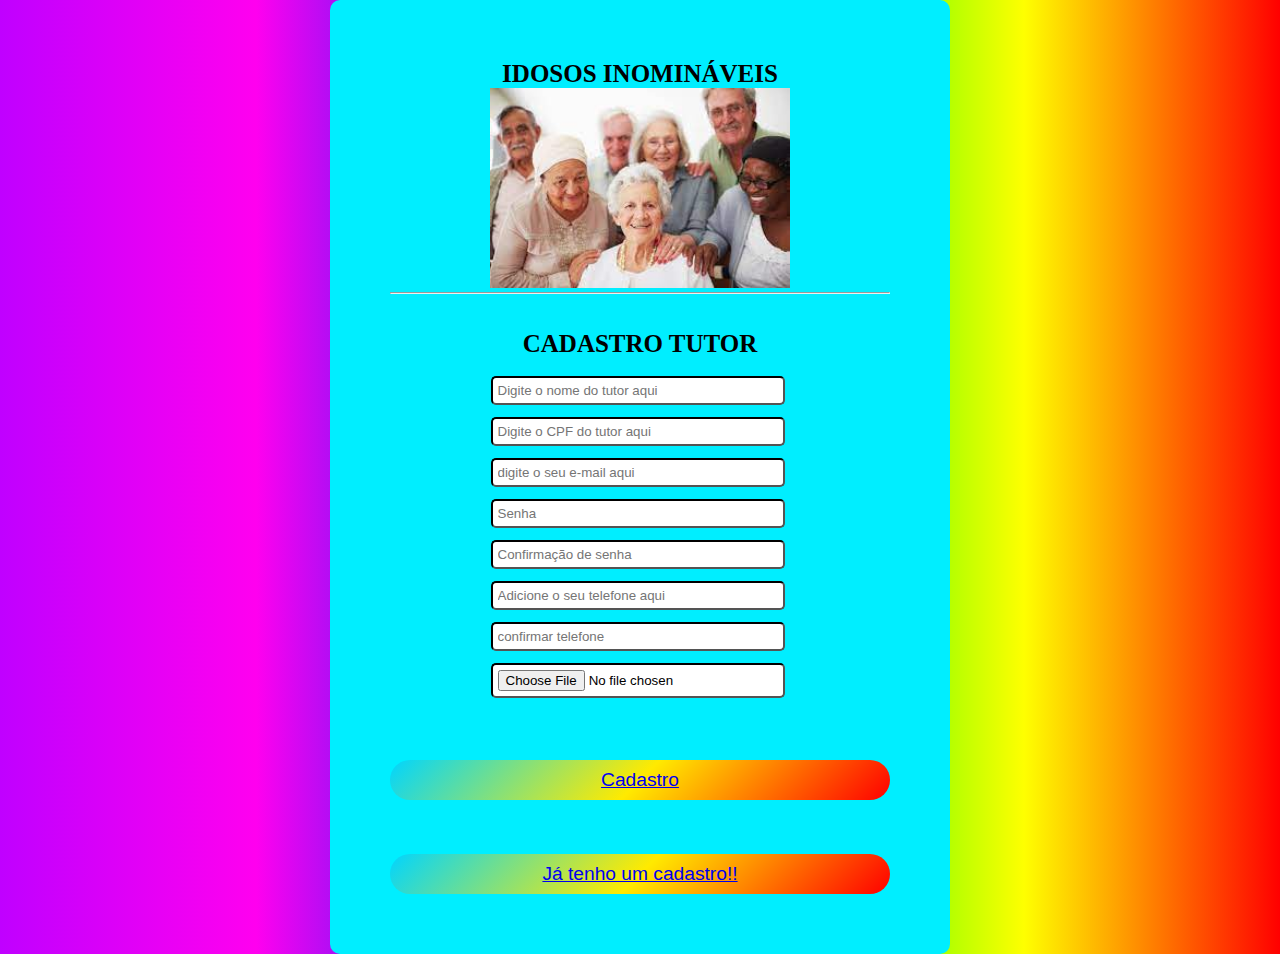
==== index.html @ 043ef126 "Adicionado os arquivos do site do idoso" ====
<!DOCTYPE html>
<html>

<head>
  <meta charset="utf-8">
  <meta name="viewport" content="width=device-width">
  
  <link href="style.css" rel="stylesheet" type="text/css" />
</head>

<body>
  <center>
  <div class="form">
     <form id="form">
       <h1>Idosos inomináveis</h1>
 <div class="logo"> <img src="ICONE_SITE.jpg" width="300px"></div><hr>
    <br />
   <br />
      <div class="a">
        <h1>Cadastro Tutor</h1>
      </div>
   <br />
      <div class="campos">
        <input type="text" placeholder="Digite o nome do tutor aqui">
        <input type="number" placeholder="Digite o CPF do tutor aqui">
        <input type="email" placeholder="digite o seu e-mail aqui">
        <input type="password" placeholder="Senha" id="password" required>
        <input type="password" placeholder="Confirmação de senha" id="confirm_password" required>
        <input type="number" placeholder="Adicione o seu telefone aqui">
        <input type="number" placeholder="confirmar telefone">
        <input type="file" placeholder="Adicione a sua foto aqui">
        <div class="btn">
        <button type="submit"> <a href="idoso.html">Cadastro</a></button> 
          <br>
        <br>

        <br>
        <br>
       <a href="login.html"><button > Já tenho um cadastro!!</a></button>
        </div>
     
      </div>
    </form>

    <script src="script.js"></script>
  </div>
</center>
</body>

</html>
---- style.css ----
*{
margin: 0;
padding: 0;
}
body,html{
   background: linear-gradient(270deg, #ff0000, #feff00, #06ff00, #002cff, #ff00ef, #c000ff);
   
}

@-webkit-keyframes AnimationName {
    0%{background-position:0% 50%}
    50%{background-position:100% 50%}
    100%{background-position:0% 50%}
}
@-moz-keyframes AnimationName {
    0%{background-position:0% 50%}
    50%{background-position:100% 50%}
    100%{background-position:0% 50%}
}
@keyframes AnimationName {
    0%{background-position:0% 50%}
    50%{background-position:100% 50%}
    100%{background-position:0% 50%}
}
}
a:-webkit-any-link {
    color: black;
    cursor: pointer;
    text-decoration: none;
}

h1 {
  color:black;
  text-align: center;
  font-size: 25px;
  text-transform: uppercase;
  cursor: default;
}

.form{
padding-top:100px;
  left:50%;
  top:50%;
  border-radius:10px ;
  padding:60px;
  width:min-content;
  display:block;
 align-items:center;
  background-color:#00eeffff;
}

input {
 margin: 0px 0px 12px -5px;
 border-radius: 5px;
  border: 2px solid #000000;
  min-width:280px;
      writing-mode: horizontal-tb !important;
    text-rendering: auto;
    color: fieldtext;
    letter-spacing: normal;
    word-spacing: normal;
    line-height: normal;
    text-transform: none;
    text-indent: 0px;
    text-shadow: none;
    display: inline-block;
    text-align: start;
    appearance: auto;
    -webkit-rtl-ordering: logical;
    cursor: text;
    background-color: field;
    padding: 5px;
    border-width: 2px;
    border-style: inset;
    border-color: -internal-light-dark(rgb(118, 118, 118), rgb(133, 133, 133));
    border-image: initial;
}
@media screen and(max-width:768) {
  section, aside{
    width:100%;
  }
}
.title{
  font-size:1.8em;
  margin-bottom:10%;
}

.input input{
  width: 80%;
  border: none;
  outline: none;
  font-family:'Poppings', sans-serif;
  color:#2b344b;
  font-size:11px;
}
.btn{
  margin-top:10%;
  width:100%;
  text-align:center;
}
.btn button{
  font-family:'Poppings',sans-serif;
  background:linear-gradient 
  (-45deg, #fafe06ff, #f00000ff, #460ec8ff) ;
width: 100%;
  height: 40px;
  border:none;
  font-size:1.2em;
  color:black;
  border-radius:20px;
  outline:none;
  cursor:pointer;
}
.btn button:hover{
  background:linear-gradient 
  (-45deg, #fafe06ff, #fa7900ff, #ff0000ff) ;
}
#for {
padding-top:0px;
  height:1200px;
  padding:60px;
  position:relative;
  border-radius:10px ;
  
  width:min-content;
  display:block;
 align-items:center;
  background-color:#002db3ff;

}
button{
    font-family:'Poppings',sans-serif;
    background:linear-gradient(-45deg, #ff0000ff, #ffea00ff, #00d5ffff) ;
width: 100%;
  height: 40px;
  border:none;
  font-size:1.2em;
  color:black;
  border-radius:20px;
  outline:none;
  cursor:pointer;
}


@media only screen and (min-width: 600px) {

  .form {width: 500px;}
  #form {width: 500px;}

}

@media only screen and (min-width: 768px) {
 
  .form {width: 500px;}
  #form {width: 500px;}
}
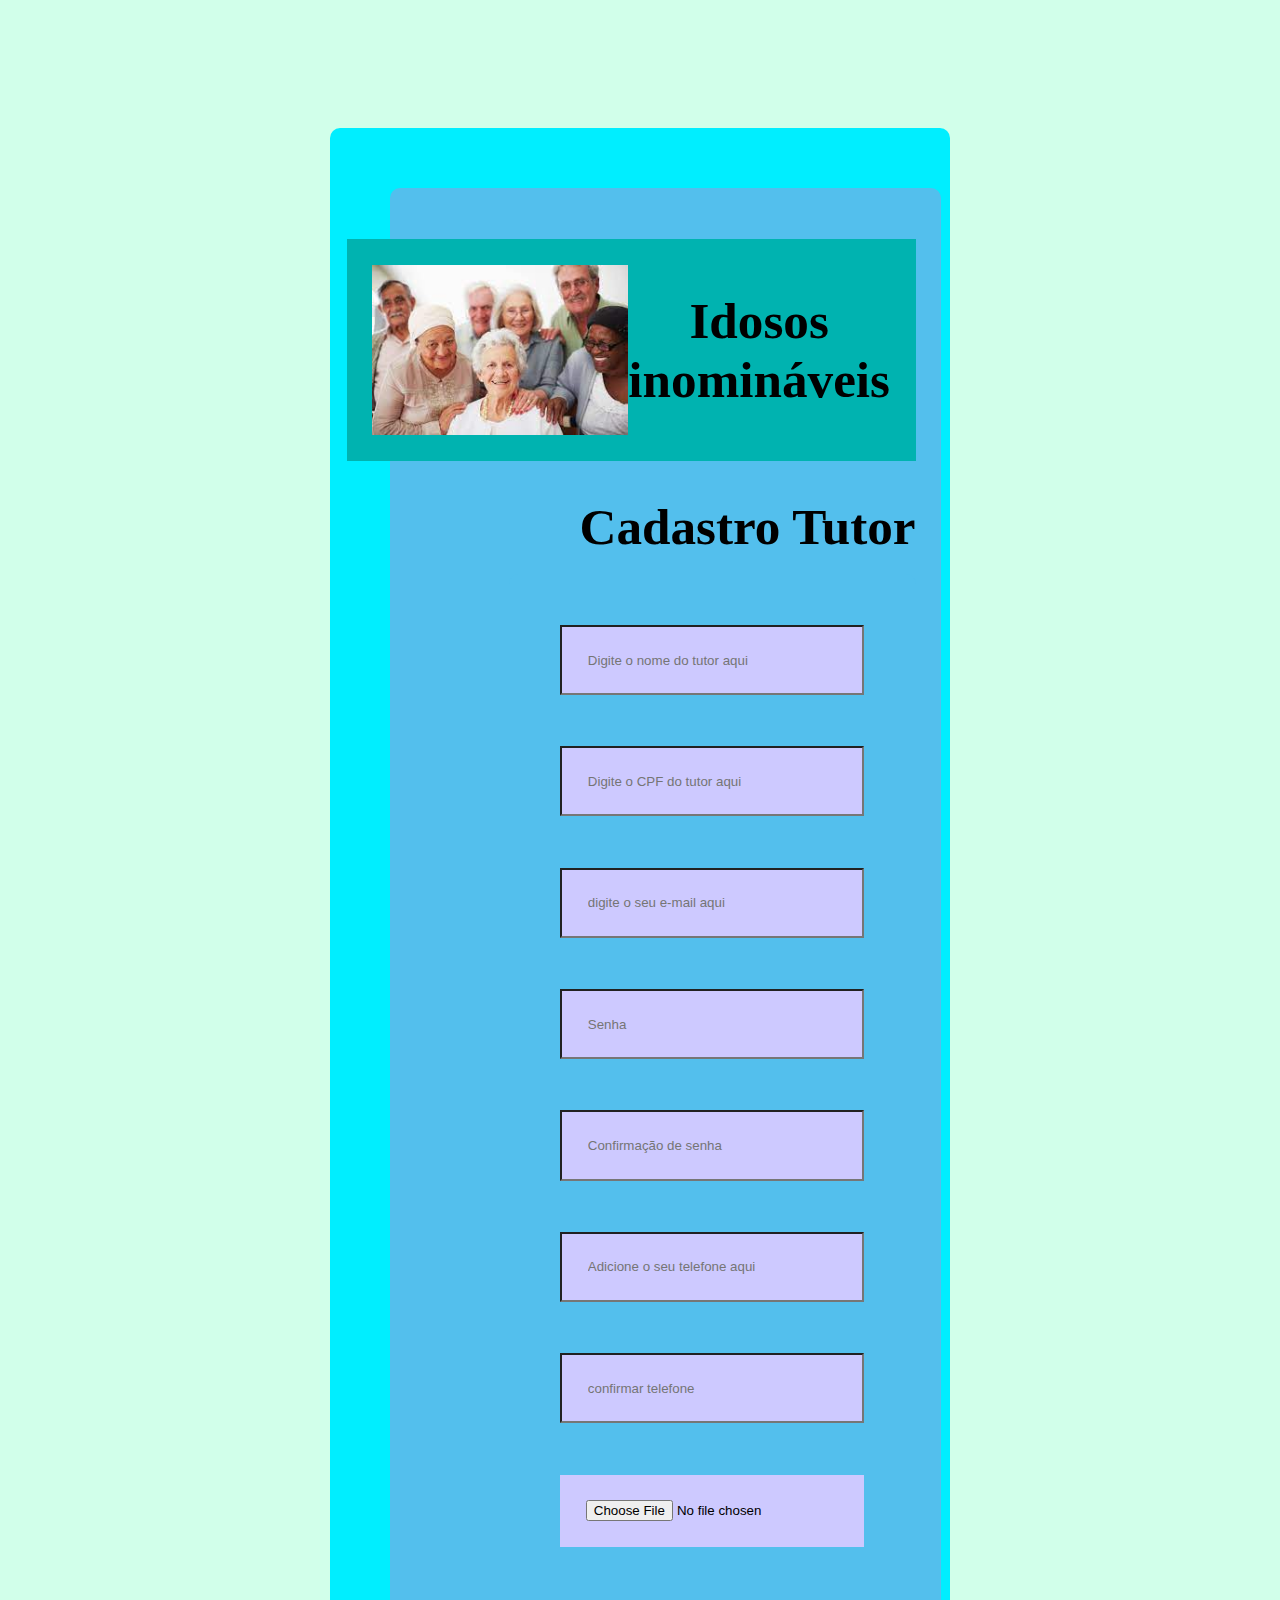
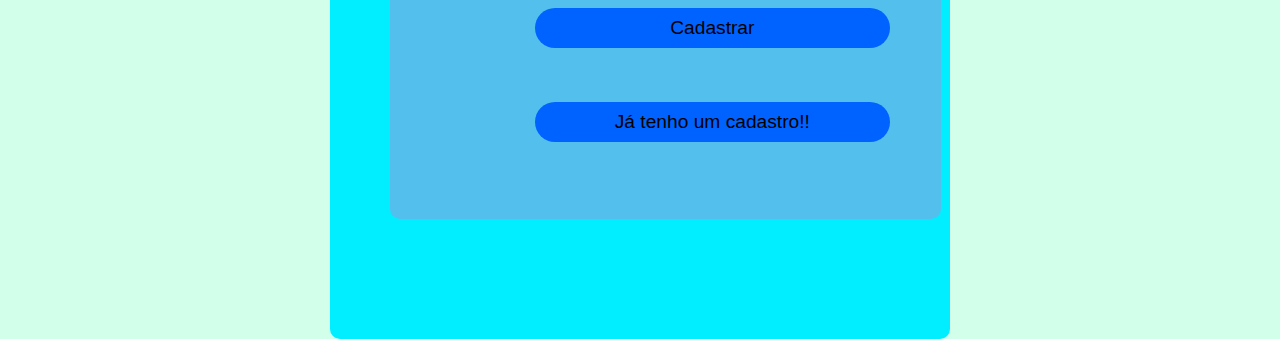
==== commit b8e7d16a: "Terminando o projeto do site idoso, style melhor" ====
--- a/index.html
+++ b/index.html
@@ -12,15 +12,19 @@
   <center>
   <div class="form">
      <form id="form">
+
+      <div class="logo"> 
        <h1>Idosos inomináveis</h1>
- <div class="logo"> <img src="ICONE_SITE.jpg" width="300px"></div><hr>
+ <img src="ICONE_SITE.jpg" >
+</div>
+
     <br />
    <br />
       <div class="a">
         <h1>Cadastro Tutor</h1>
       </div>
    <br />
-      <div class="campos">
+      <div id="c">
         <input type="text" placeholder="Digite o nome do tutor aqui">
         <input type="number" placeholder="Digite o CPF do tutor aqui">
         <input type="email" placeholder="digite o seu e-mail aqui">
@@ -30,7 +34,7 @@
         <input type="number" placeholder="confirmar telefone">
         <input type="file" placeholder="Adicione a sua foto aqui">
         <div class="btn">
-        <button type="submit"> <a href="idoso.html">Cadastro</a></button> 
+        <button type="submit"> <a href="idoso.html">Cadastrar</a></button> 
           <br>
         <br>
 
@@ -42,6 +46,8 @@
       </div>
     </form>
 
+<p><br><br></p>
+
     <script src="script.js"></script>
   </div>
 </center>
--- a/style.css
+++ b/style.css
@@ -1,156 +1,272 @@
 *{
-margin: 0;
-padding: 0;
-}
-body,html{
-   background: linear-gradient(270deg, #ff0000, #feff00, #06ff00, #002cff, #ff00ef, #c000ff);
+  margin: 0;
+  padding: 0;
+  }
+  body{
+     background-color:#d1ffea;
+  }
+  
+  @-webkit-keyframes AnimationName {
+      0%{background-position:0% 50%}
+      50%{background-position:100% 50%}
+      100%{background-position:0% 50%}
+  }
+  @-moz-keyframes AnimationName {
+      0%{background-position:0% 50%}
+      50%{background-position:100% 50%}
+      100%{background-position:0% 50%}
+  }
+  @keyframes AnimationName {
+      0%{background-position:0% 50%}
+      50%{background-position:100% 50%}
+      100%{background-position:0% 50%}
+  }
+  
+  a:-webkit-any-link {
+      color: black;
+      cursor: pointer;
+      text-decoration: none;
+  }
+  
+  
+  .form{
+  padding-top:100px;
+    left:50%;
+    top:50%;
+    border-radius:10px ;
+    padding:60px;
+    width:min-content;
+    display: inline-grid;
+    background-color:#00eeffff;
+        justify-content: space-around;
+        justify-items: center;
+        margin-top: 10vw;
+  }
+  
+  @media screen and(max-width:768) {
+    section, aside{
+      width:100%;
+    }
+  }
+  .title{
+    font-size:1.8em;
+    margin-bottom:10%;
+  }
+  
+  .input input{
+    width: 80%;
+    border: none;
+    outline: none;
+    font-family:'Poppings', sans-serif;
+    color:#2b344b;
+    font-size:11px;
+  }
+  .btn{
+    margin-top:10%;
+    width:100%;
+    text-align:center;
+  }
+  .btn button{
+    font-family:'Poppings',sans-serif;
+    background:linear-gradient 
+    (-45deg, #fafe06ff, #f00000ff, #460ec8ff) ;
+  width: 100%;
+    height: 40px;
+    border:none;
+    font-size:1.2em;
+    color:black;
+    border-radius:20px;
+    outline:none;
+    cursor:pointer;
+  }
+  
+  .btn button:hover{
+    background:linear-gradient 
+    (-45deg, #fafe06ff, #fa7900ff, #ff0000ff) ;
+  }
+  
+  
+  
+  button{
+    font-family:'Poppings',sans-serif;
+    background:linear-gradient(90deg,#0062ff,#0062ff,#0062ff) ;
+    width: 100%;
+    height: 40px;
+    border:none;
+    font-size:1.2em;
+    color:black;
+    border-radius:20px;
+    outline:none;
+    cursor:pointer;
+  }
+  
+  
+  @media only screen and (min-width: 600px) {
+  
+    .form {width: 500px;}
+    #form {width: 500px;}
+  
+  }
+  
+  @media only screen and (min-width: 768px) {
    
+    .form {width: 500px;}
+    #form {width: 500px;}
+  }
+  
+  p {
+      display: block;
+      margin-block-start: 1em;
+      margin-block-end: 1em;
+      margin-inline-start: 0px;
+      margin-inline-end: 0px;
+    font-size:2vw;
+  }
+  
+  h1 {
+      color: black;
+      text-align: center;
+      font-size: 4vw;
+      cursor: default;
+  }
+  .alert{
+    padding: 5vw;
+    border-radius:10px ;
+    width:min-content;
+    display: table-cell;
+    background-color:#4dfe71ff;
+    font-size:35px;
+  }
+  h2 {
+      display: block;
+      font-size: 1.5em;
+      margin-block-start: 0.83em;
+      margin-block-end: 0.83em;
+      margin-inline-start: 0px;
+      margin-inline-end: 0px;
+      font-weight: bold;
+  }
+  
+  
+  #lista {
+  
+    height:100%;
+    padding: 2vw;
+    position:relative;
+    border-radius:10px ;
+    justify-content: space-around;
+    width:min-content;
+    display: table-cell;
+    align-items:center;
+    background-color: #53bfed;
+  }
+  
+  #conteudo {
+    height:100%;
+    padding: 2vw;
+    position:relative;
+    border-radius:10px ;
+    justify-content: space-around;
+    width:min-content;
+    display:block;
+    align-items:center;
+    background-color: #53bfed;
+    margin-top: 30px;
+    margin-bottom: 30px;
+  }
+  #c {
+    /* height: 100%; */
+    padding: 2vw;
+    position: relative;
+    border-radius: 10px;
+    justify-content: center;
+    /* align-items: center; */
+    background-color: #53bfed;
+    align-content: stretch;
+    justify-items: self-end;
+    display: flex;
+    flex-wrap: nowrap;
+    flex-direction: column;
+}
+  #form{
+      height: 100%;
+      padding: 2vw;
+      position: relative;
+      border-radius: 10px;
+      justify-content: center;
+      align-items: baseline;
+      background-color: #53bfed;
+      align-content: center;
+      justify-items: self-end;
+  }
+  #for {
+    padding-top: 100px;
+    /* left: 50%; */
+    /* top: 50%; */
+    border-radius: 10px;
+    padding: 60px;
+    width: min-content;
+    display: flex;
+    background-color: #00eeffff;
+    justify-content: space-evenly;
+    justify-items: center;
+    margin-top: 10vw;
+    flex-wrap: wrap;
+    flex-direction: row;
+    align-items: center;
+}
+  #a, #aa, #aaa{
+      background-color: #ff80a6;
+      display:block;
+    align-items:center;
+    margin-bottom: 20px;
+  }
+  
+  h3 {
+      display: block;
+      font-size: 1.17em;
+      margin-block-start: 1em;
+      margin-block-end: 1em;
+      margin-inline-start: 0px;
+      margin-inline-end: 0px;
+      font-weight: bold;
+  }
+  
+  #ss, #sss{
+     background-color: #00b3b0;
+    height:100%;
+    padding: 2vw;
+    position:relative;
+    justify-content: space-around;
+    display:block;
+    align-items:center;
+  }
+  .logo {
+    background-color: #00b3b0;
+    height: auto;
+    padding: 2vw;
+    position: relative;
+    display: flex;
+    justify-content: space-around;
+    align-items: center;
+    align-content: center;
+    flex-wrap: nowrap;
+    flex-direction: row-reverse;
+}
+  input {
+    background-color: #cdc9ff;
+    height: 100%;
+    padding: 2vw;
+    position: relative;
+    justify-content: space-around;
+    display: block;
+    align-items: center;
+    margin: 2vw;
 }
 
-@-webkit-keyframes AnimationName {
-    0%{background-position:0% 50%}
-    50%{background-position:100% 50%}
-    100%{background-position:0% 50%}
-}
-@-moz-keyframes AnimationName {
-    0%{background-position:0% 50%}
-    50%{background-position:100% 50%}
-    100%{background-position:0% 50%}
-}
-@keyframes AnimationName {
-    0%{background-position:0% 50%}
-    50%{background-position:100% 50%}
-    100%{background-position:0% 50%}
-}
-}
-a:-webkit-any-link {
-    color: black;
-    cursor: pointer;
-    text-decoration: none;
-}
-
-h1 {
-  color:black;
-  text-align: center;
-  font-size: 25px;
-  text-transform: uppercase;
-  cursor: default;
-}
-
-.form{
-padding-top:100px;
-  left:50%;
-  top:50%;
-  border-radius:10px ;
-  padding:60px;
-  width:min-content;
-  display:block;
- align-items:center;
-  background-color:#00eeffff;
-}
-
-input {
- margin: 0px 0px 12px -5px;
- border-radius: 5px;
-  border: 2px solid #000000;
-  min-width:280px;
-      writing-mode: horizontal-tb !important;
-    text-rendering: auto;
-    color: fieldtext;
-    letter-spacing: normal;
-    word-spacing: normal;
-    line-height: normal;
-    text-transform: none;
-    text-indent: 0px;
-    text-shadow: none;
-    display: inline-block;
-    text-align: start;
-    appearance: auto;
-    -webkit-rtl-ordering: logical;
-    cursor: text;
-    background-color: field;
-    padding: 5px;
-    border-width: 2px;
-    border-style: inset;
-    border-color: -internal-light-dark(rgb(118, 118, 118), rgb(133, 133, 133));
-    border-image: initial;
-}
-@media screen and(max-width:768) {
-  section, aside{
-    width:100%;
-  }
-}
-.title{
-  font-size:1.8em;
-  margin-bottom:10%;
-}
-
-.input input{
-  width: 80%;
-  border: none;
-  outline: none;
-  font-family:'Poppings', sans-serif;
-  color:#2b344b;
-  font-size:11px;
-}
-.btn{
-  margin-top:10%;
-  width:100%;
-  text-align:center;
-}
-.btn button{
-  font-family:'Poppings',sans-serif;
-  background:linear-gradient 
-  (-45deg, #fafe06ff, #f00000ff, #460ec8ff) ;
-width: 100%;
-  height: 40px;
-  border:none;
-  font-size:1.2em;
-  color:black;
-  border-radius:20px;
-  outline:none;
-  cursor:pointer;
-}
-.btn button:hover{
-  background:linear-gradient 
-  (-45deg, #fafe06ff, #fa7900ff, #ff0000ff) ;
-}
-#for {
-padding-top:0px;
-  height:1200px;
-  padding:60px;
-  position:relative;
-  border-radius:10px ;
-  
-  width:min-content;
-  display:block;
- align-items:center;
-  background-color:#002db3ff;
-
-}
-button{
-    font-family:'Poppings',sans-serif;
-    background:linear-gradient(-45deg, #ff0000ff, #ffea00ff, #00d5ffff) ;
-width: 100%;
-  height: 40px;
-  border:none;
-  font-size:1.2em;
-  color:black;
-  border-radius:20px;
-  outline:none;
-  cursor:pointer;
-}
-
-
-@media only screen and (min-width: 600px) {
-
-  .form {width: 500px;}
-  #form {width: 500px;}
-
-}
-
-@media only screen and (min-width: 768px) {
- 
-  .form {width: 500px;}
-  #form {width: 500px;}
-}
+hr {
+  display: none;
+}
+img{
+  width: 20vw;
+}